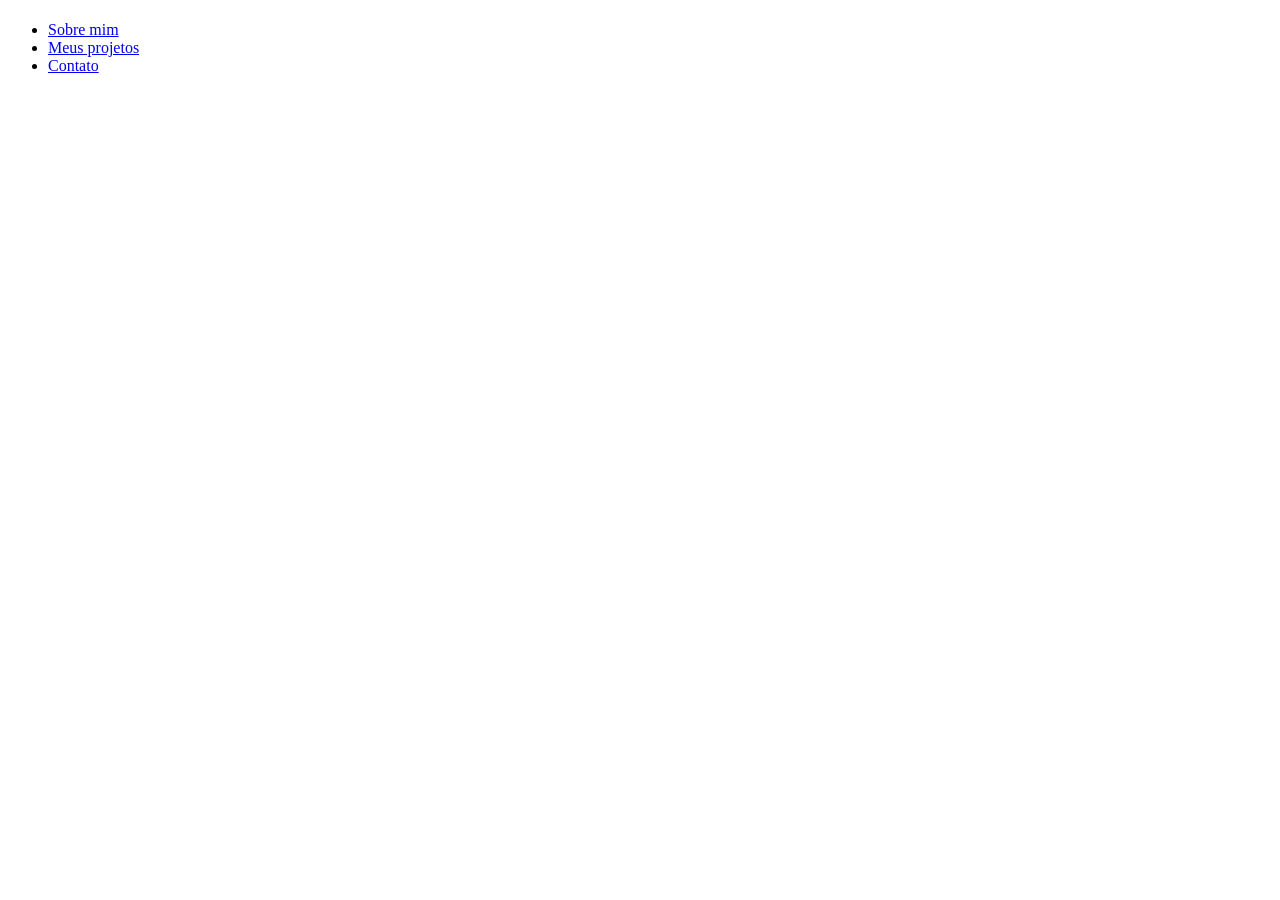
==== Portifolio/pages/index.html @ e6b39542 "Criação de arquivos principais para projeto" ====
<!DOCTYPE html>
<html lang="pt-br">
<head>
    <meta charset="UTF-8">
    <meta name="viewport" content="width=device-width, initial-scale=1.0">
    <title>Portfólio</title>
    <link rel="stylesheet" href="/Portifolio/styles/style.css">
</head>
<body>
    <main>
        <h1 id="MeuNome"></h1>
        <h2 id="TituloProfissional"></h2>
        <p id="MinhaBio"></p>
        <p id="AnoFormatura"></p>
    </main>
    <!-- cabeçalho principal -->
    <nav>
        <!-- lista com links pra navegação -->
        <ul>
            <li><a href="#SobreMim">Sobre mim</a></li>
            <li><a href="#projetos">Meus projetos</a></li>
            <li><a href="#contato">Contato</a></li>
        </ul>
    </nav>

    <script src="/Portifólio/scripts/script.js"></script>
</body>
</html>
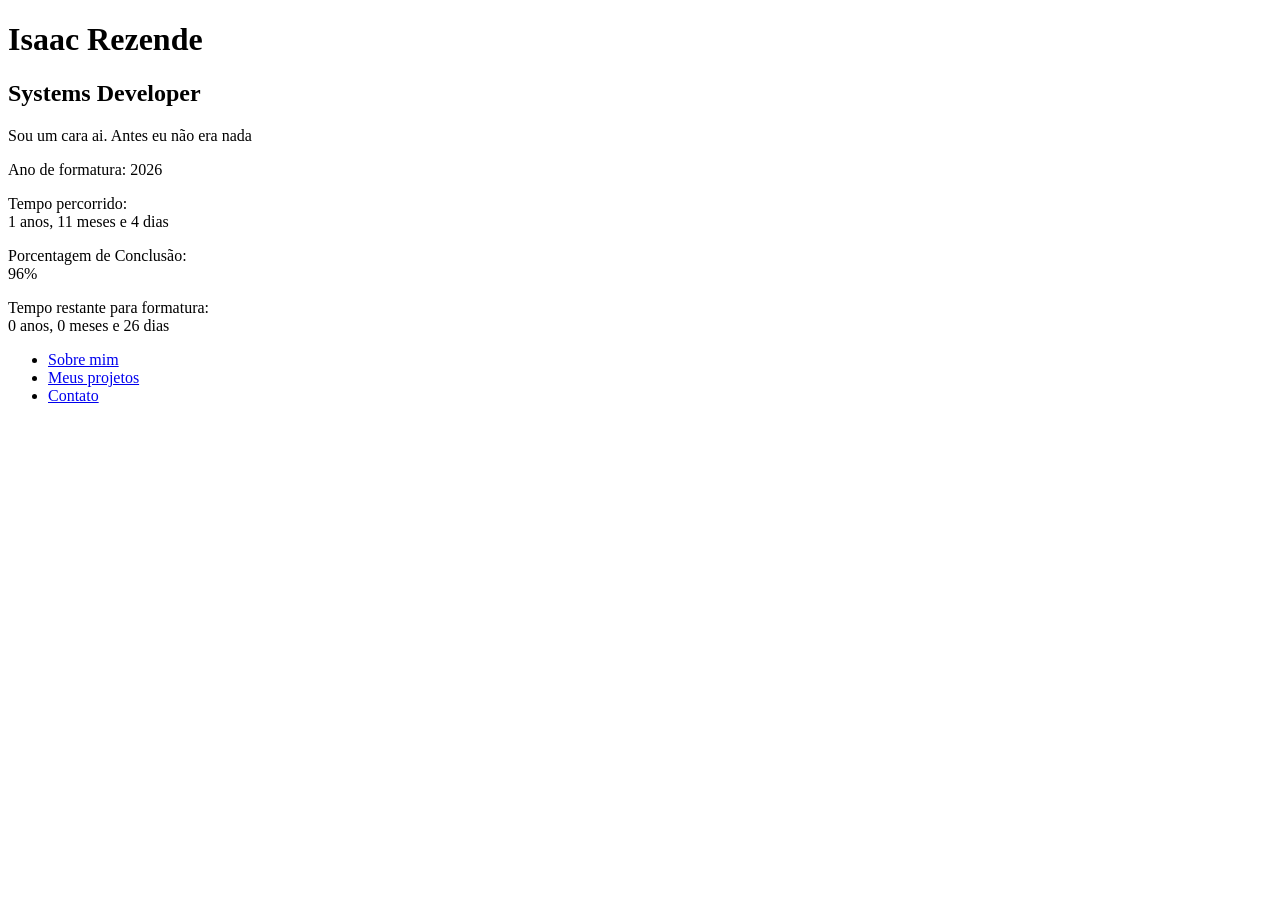
==== commit 8aab2e61: "Incremento de calculos no arquivo Script" ====
--- a/Portifolio/pages/index.html
+++ b/Portifolio/pages/index.html
@@ -8,10 +8,13 @@
 </head>
 <body>
     <main>
-        <h1 id="MeuNome"></h1>
-        <h2 id="TituloProfissional"></h2>
-        <p id="MinhaBio"></p>
-        <p id="AnoFormatura"></p>
+        <h1 id="meuNome"></h1>
+        <h2 id="tituloProfissional"></h2>
+        <p id="minhaBio"></p>
+        <p id="anoFormatura"></p>
+        <p id="tempoPercorrido"></p>
+        <p id="tempoPorcentagemParaFormatura"></p>
+        <p id="tempoRestanteParaFormatura"></p>
     </main>
     <!-- cabeçalho principal -->
     <nav>
@@ -22,7 +25,7 @@
             <li><a href="#contato">Contato</a></li>
         </ul>
     </nav>
-
-    <script src="/Portifólio/scripts/script.js"></script>
+    
+    <script src="/Portifolio/scripts/script.js"></script>
 </body>
 </html>
